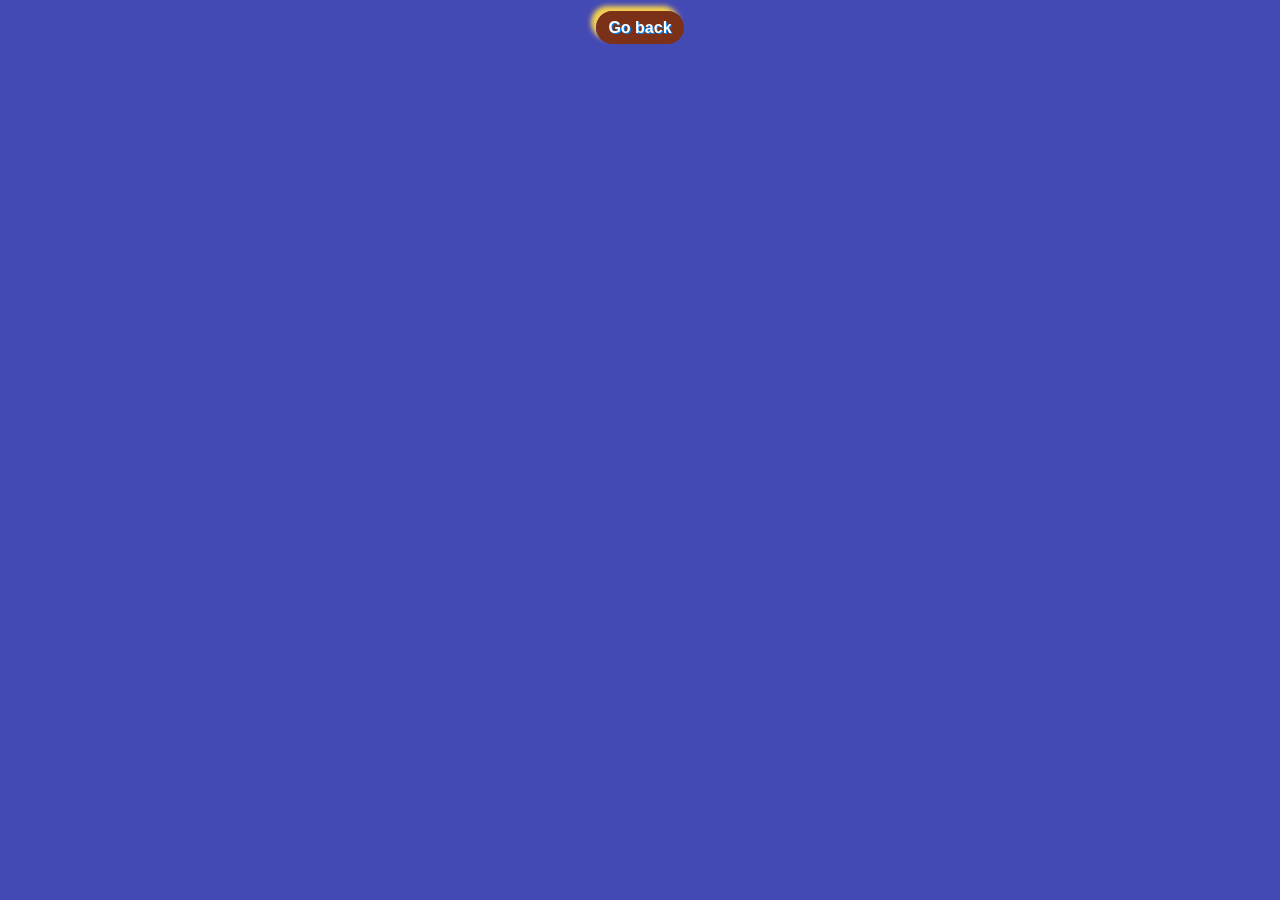
==== task-3.html @ fa81f0e4 "hw 7" ====
<!DOCTYPE html>
<html lang="en">
<head>
<meta charset="UTF-8" />
<meta http-equiv="X-UA-Compatible" content="IE=edge" />
<meta name="viewport" content="width=device-width, initial-scale=1.0" />
<title>Task 3</title>
<link rel="stylesheet" href="css/common.css" />
</head>
<body>
<p><a href="index.html">Go back</a></p>

<ul class="gallery"></ul>

<script src="./js/task-3.js" type="module"></script>
</body>
</html>
---- css/common.css ----
* {
    box-sizing: border-box;
  }
  
  body {
    
    text-align:center;
    margin: 16px;
    font-family: -apple-system, BlinkMacSystemFont, "Segoe UI", Roboto, Oxygen,
      Ubuntu, Cantarell, "Open Sans", "Helvetica Neue", sans-serif;
    -webkit-font-smoothing: antialiased;
    -moz-osx-font-smoothing: grayscale;
    background-color: #444ab4;
    color: #212121;
    line-height: 1.5;
  
   
  }
  
  
  
  input {
    padding: 8px;
    font: inherit;
  }
  
  button {
    padding: 8px 12px;
    cursor: pointer;
    width: 44px;
    height: 44px;
    border: none;
    border-radius: 50px;
    border-radius: 50px;
    background: #e0e0e0;
    box-shadow: inset 3px 3px 8px #8f8f8f, inset -3px -3px 8px #ffffff;
    transform: all 250ms linear;
  }
  
  button.change-color {
    width: 88px;
    height: 88px;
    border: none;
    background-color: transparent;
  }
  
  button[data-create],
  button[data-destroy] {
    width: 88px;
    height: 40px;
    border: 15px;
  }
  
  span {
    margin: 0 15px;
  }
  
  button:active {
    position: relative;
    top: 3px;
  }
  
  ul {
    list-style: none;
  }
  
  .gallery {
    display: flex;
    align-items: center;
    justify-content: center;
    margin-top: 50px;
    flex-basis: calc((100% - 60px) / 3);
  }
  
  .gallery > li {
    position: relative;
    display: inline-block;
    width: 300px;
    height: 250px;
    overflow: hidden;
    transition: all 250ms ease-in;
    transform: scale(1);
    box-shadow: 0px 1px 3px rgba(0, 0, 0, 0.12), 0px 1px 1px rgba(0, 0, 0, 0.14),
      0px 2px 1px rgba(0, 0, 0, 0.2);
    border-radius: 0 0 4px 4px;
  }
  
  .gallery > li:not(:last-child) {
    margin-right: 10px;
  }
  .gallery > li:hover {
    z-index: 2;
    box-shadow: 20px 20px 60px #d9d9d9, -20px -20px 60px #ffffff;
    transition: all 250ms ease-in;
    transform: scale(1.4);
  }
  
  img {
    position: absolute;
    top: 0;
    bottom: 0;
    display: block;
    width: 100%;
    height: 100%;
    object-fit: cover;
    object-position: center;
  }
  
  li {
    margin-bottom: 50px;
  }
  
  a {
    margin-bottom: 20px;
    text-decoration: none;
  
    max-width: 150px;
    padding: 8px 12px;
  
    border: 0;
    outline: 0;
    border-radius: 320px;
  
    text-shadow: 1px 1px 0 #0586f9;
  
    font-size: 16px;
    font: inherit;
    font-weight: bold;
  
    color: #ffffff;
    background-color: #7a3117;
    box-shadow: -5px -5px 5px #f8d24e;
    transition: all 0.2s ease-in-out;
    cursor: pointer;
  }
  
  a:hover {
    box-shadow: -2px -2px 5px #fff, 2px 2px 5px #babecc;
  }
  
  a:active {
    box-shadow: inset 1px 1px 2px #babecc, inset -1px -1px 2px #fff;
  }
  
  input[type="range"] {
    background-color: transparent;
    border-radius: 0.75em;
    box-shadow: -0.1em -0.1em 0.1em #979baa inset, 0.1em 0.1em 0.1em #ffffff inset;
    cursor: pointer;
    transform: rotate(360deg);
    height: 1.5em;
    width: 10em;
    -webkit-appearance: none;
    -moz-appearance: none;
    appearance: none;
  }
  input[type="range"]:focus {
    outline: transparent;
  }
  
  span.abracadabra#text {
    font-size: 50px;
    text-align: center;
    color: #d5e1f0d0;
    filter: drop-shadow(3px 3px 2px #a3b1c6) drop-shadow(-3px -3px 2px #ffffff);
  }
  
  .login-form {
    margin: 0 auto;
    padding: 3rem;
    gap: 3rem;
    height: 600px;
  
    background-color: #232931;
    border-radius: 1.5rem;
  
    box-shadow: -10px -10px 10px #2a353c, 10px 10px 10px #1c1e27;
  
    background-color: transparent;
  }
  
  .login-form input {
    background-color: #5488cd;
    border-radius: 1.5rem;
    border: none;
    padding: 2rem 2.25rem;
    height: 58px;
    font-family: inherit;
    font-size: 1.25rem;
    outline: none;
    color: #4ecca3;
  
    box-shadow: inset -5px -5px 12px #2a353c, inset 5px 5px 12px #1c1e27;
  }
  
  .login-form button {
    height: 58px;
    border: none;
    font-size: 1.25rem;
    color: #4ecca3;
    font-family: inherit;
    border-radius: 1.5rem;
    box-shadow: -5px -5px 15px #2a353c, 5px 5px 15px #1c1e27;
    background: transparent;
    transition: box-shadow 300ms ease;
    cursor: pointer;
    outline: none;
    align-self: flex-end;
  }
  
  .login-form button:hover {
    box-shadow: -10px -10px 12px #2a353c, 10px 10px 12px #1c1e27;
  }
  
  .login-form button:focus-within {
    box-shadow: inset -10px -10px 12px #2a353c, inset 10px 10px 12px #1c1e27;
  }
  
  #controls {
    display: flex;
    align-items: center;
    justify-content: center;
  }
  
  [type="number"] {
    margin-right: 20px;
    border: none;
    outline: none;
    width: 100px;
    height: 54px;
    text-align: center;
    padding-top: 10px;
    border-radius: 5px;
    box-shadow: 12px 12px 16px 0 rgb(0 0 0 / 25%),
      -8px -8px 12px 0 rgb(255 255 255 / 30%);
    background: linear-gradient(
      -45deg,
      rgba(0, 0, 0, 0.22),
      rgba(255, 255, 255, 0.25)
    );
  }
  
  [type="button"] {
    margin-right: 10px;
  }
  
  #font-size-control,
  #validation-input,
  #name-input {
    display: block;
    margin-right: auto;
    margin-left: auto;
  }
  
  #validation-input {
    padding: 16px;
    width: 250px;
  
    border: 0;
    outline: 0;
    border-radius: 32px;
  
    background-color: #ebecf0;
    box-shadow: inset 2px 2px 5px #babecc, inset -5px -5px 10px #fff;
  
    transition: all 0.2s ease-in-out;
    appearance: none;
    -webkit-appearance: none;
  
    font-family: "Montserrat", sans-serif;
    font-size: 16px;
    letter-spacing: -0.2px;
    color: #f7751d;
    text-shadow: 1px 1px 0 #fff;
  }
  #validation-input:focus {
    box-shadow: inset 1px 1px 2px #babecc, inset -1px -1px 2px #fff;
  }
  
  #validation-input::placeholder {
    color: #000000;
  }
  
  #counter {
    display: flex;
    align-items: center;
    justify-content: center;
  }
  #value {
    margin-right: 20px;
    margin-left: 10px;
  }
  h1,
  #text,
  #name-output {
    text-align: center;
    color: #babecc;
    text-shadow: 1px 1px 1px #fff;
  }
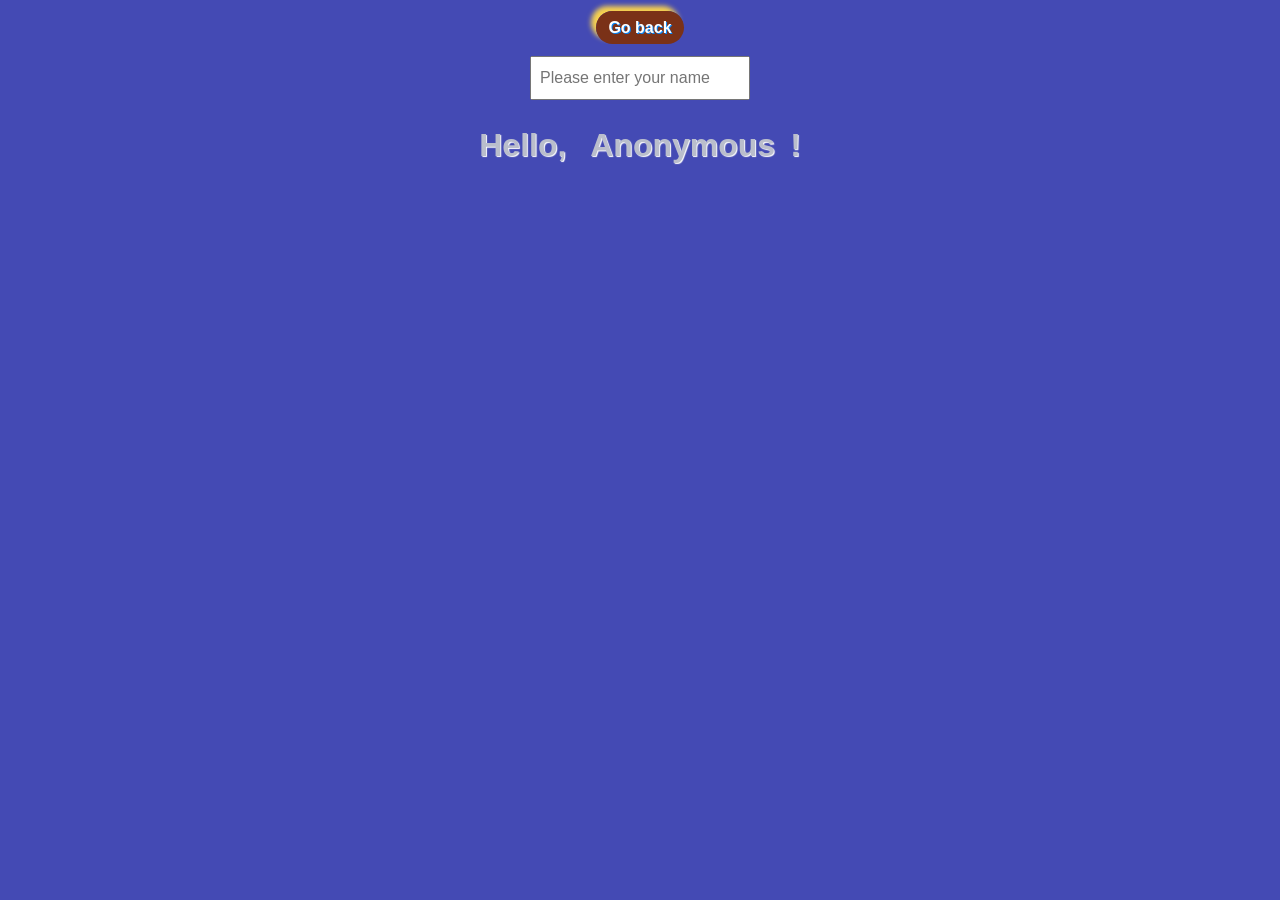
==== commit da5cd9e2: "hw/7 fix2,3,4,5,6" ====
--- a/task-3.html
+++ b/task-3.html
@@ -10,7 +10,8 @@
 <body>
 <p><a href="index.html">Go back</a></p>
 
-<ul class="gallery"></ul>
+<input type="text" id="name-input" placeholder="Please enter your name" />
+<h1>Hello, <span id="name-output">Anonymous</span>!</h1>
 
 <script src="./js/task-3.js" type="module"></script>
 </body>
